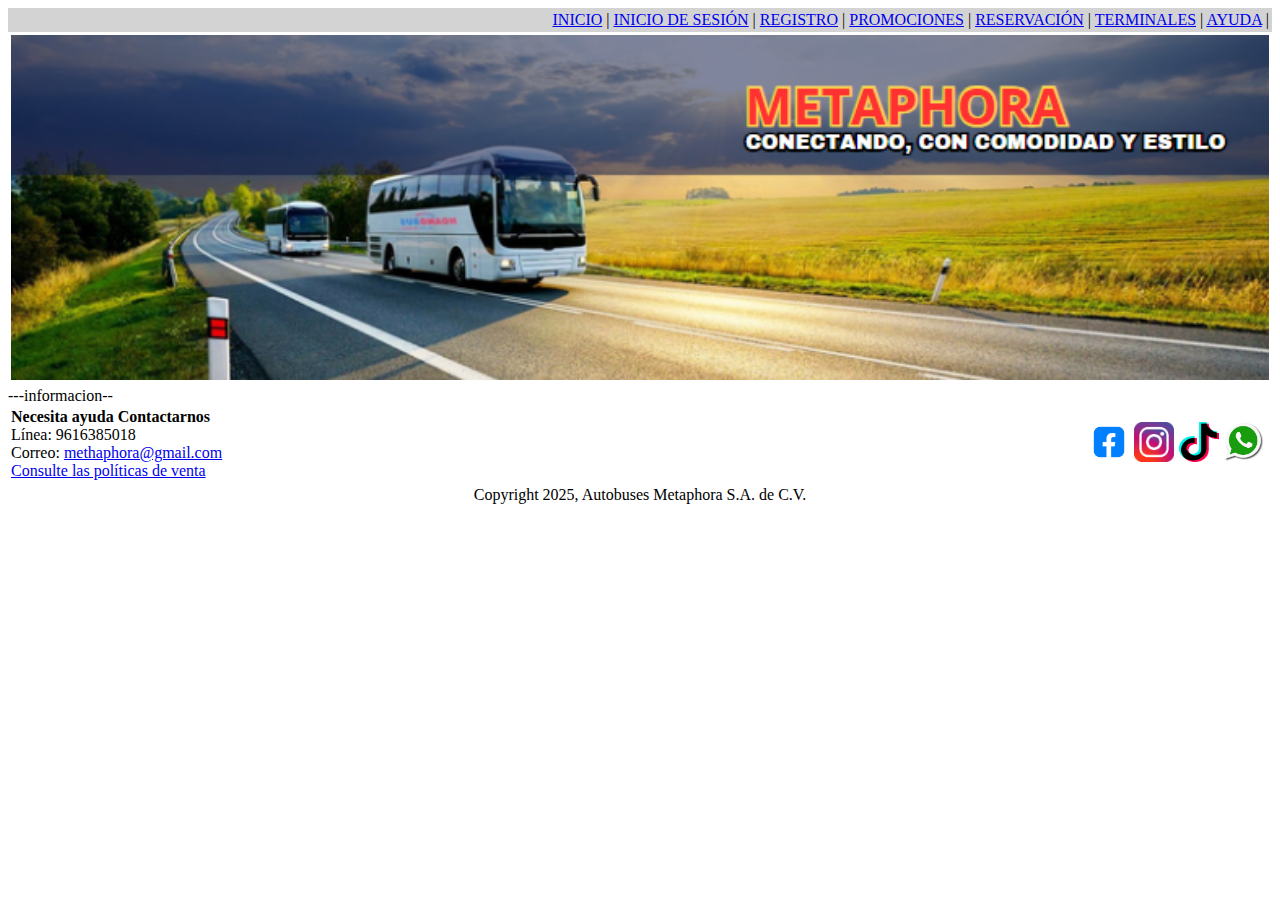
==== iniciosesion.html @ 10a8fe80 "." ====
<!DOCTYPE html>
<html lang="es">
<head>
    <meta charset="UTF-8">
    <title>Metaphora</title>
</head>
<body>
    <table width="100%" bgcolor="lightgray">
        <tr>
            <td align="right">
                <a href="index.html">INICIO</a> |
                <a href="iniciosesion.html">INICIO DE SESIÓN</a> |
                <a href="registro.html">REGISTRO</a> |
                <a href="promociones.html">PROMOCIONES</a> |
                <a href="reserva.html">RESERVACIÓN</a> |
                <a href="terminales.html">TERMINALES</a> |
                <a href="atencion.html">AYUDA</a> |
            </td>
        </tr>
    </table>
    <table width="100%">
        <tr>
            <td align="center">
                <img src="img/banner.png" width="100%" alt="logo">
            </td>
        </tr>
    </table>

  ---informacion--



    <table width="100%">
        <tr>
            <td align="left" width="70%" valign="top">
                <b>Necesita ayuda Contactarnos</b><br>
                Línea: 9616385018<br>
                Correo: <a href="mailto:methaphora@gmail.com">methaphora@gmail.com</a><br>
                <a href="#">Consulte las políticas de venta</a>
            </td>
            <td align="right" width="30%">
                <table border="0" cellspacing="5" cellpadding="0">
                    <tr>
                        <td>
                            <a href="#"><img src="img/facebook.webp" width="40" height="40" alt="Facebook"></a>
                        </td>
                        <td>
                            <a href="#"><img src="img/instagram.avif" width="40" height="40" alt="Instagram"></a>
                        </td>
                        <td>
                            <a href="#"><img src="img/Tiktok.png" width="40" height="40" alt="Tiktok"></a>
                        </td>
                        <td>
                            <a href="#"><img src="img/whatsApp.jpg" width="40" height="40" alt="whatsApp"></a>
                        </td>
                    </tr>
                </table>
            </td>
        </tr>
    </table>
    <table width="100%">
        <tr>
            <td align="center">
                Copyright 2025, Autobuses Metaphora S.A. de C.V.
            </td>
        </tr>
    </table>
</body>
</html>
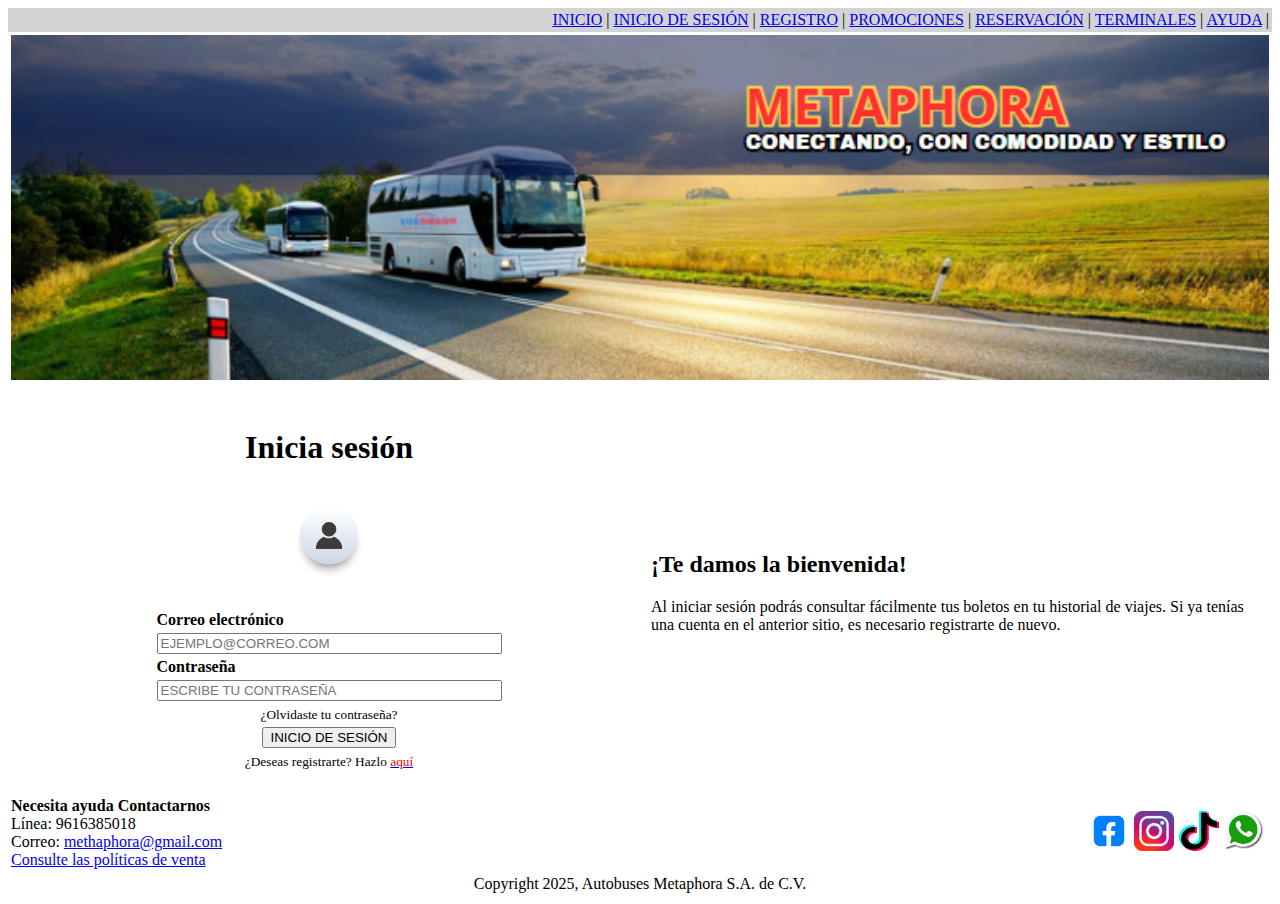
==== commit 6e610e54: "fin" ====
--- a/iniciosesion.html
+++ b/iniciosesion.html
@@ -25,11 +25,48 @@
             </td>
         </tr>
     </table>
-
-  ---informacion--
-
-
-
+    <table width="100%" cellspacing="20">
+        <tr>
+            <td width="50%" align="center">
+                <h1><font color="black">Inicia sesión</font></h1>
+                <p><img src="img/logo de inicio de sesion.avif" width="100" height="100" alt="Usuario"></p>
+    
+                <form action="#" method="post">
+                    <table>
+                        <tr>
+                            <td><b>Correo electrónico</b></td>
+                        </tr>
+                        <tr>
+                            <td><input type="email" placeholder="EJEMPLO@CORREO.COM" size="40" readonly></td>
+                        </tr>
+                        <tr>
+                            <td><b>Contraseña</b></td>
+                        </tr>
+                        <tr>
+                            <td><input type="password" placeholder="ESCRIBE TU CONTRASEÑA" size="40" readonly></td>
+                        </tr>
+                        <tr>
+                            <td align="center"><small>¿Olvidaste tu contraseña?</small></td>
+                        </tr>
+                        <tr>
+                            <td align="center">
+                                <input type="submit" value="INICIO DE SESIÓN">
+                            </td>
+                        </tr>
+                        <tr>
+                            <td align="center">
+                                <small>¿Deseas registrarte? Hazlo <a href="registro.html"><font color="red">aquí</font></a></small>
+                            </td>
+                        </tr>
+                    </table>
+                </form>
+            </td>
+            <td width="50%" align="left">
+                <h2>¡Te damos la bienvenida!</h2>
+                <p>Al iniciar sesión podrás consultar fácilmente tus boletos en tu historial de viajes. Si ya tenías una cuenta en el anterior sitio, es necesario registrarte de nuevo.</p>
+            </td>
+        </tr>
+    </table>
     <table width="100%">
         <tr>
             <td align="left" width="70%" valign="top">
